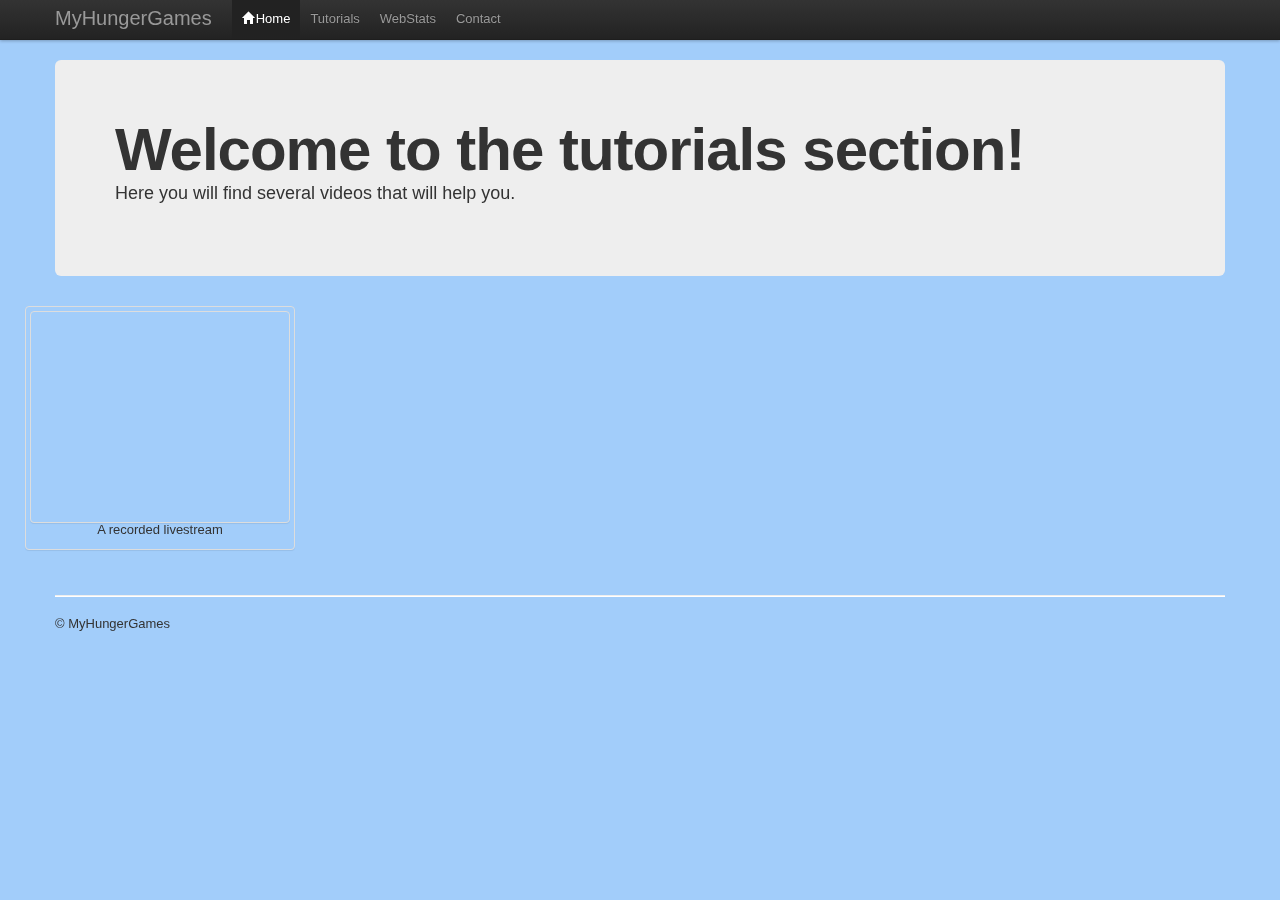
==== web/tutorials.html @ e9c3d981 "Added twitter bootstrap and nearly completed web pages" ====
<!DOCTYPE html>
<html lang="en">
  <head>
    <meta charset="utf-8">
    <title>MyHungerGames</title>
    <meta name="viewport" content="width=device-width, initial-scale=1.0">
    <meta name="description" content="">
    <meta name="author" content="">

    <!-- Le styles -->
    <link href="css/bootstrap.css" rel="stylesheet">
    <style type="text/css">
      body {
        padding-top: 60px;
        padding-bottom: 40px;
		background-color:#A2CDFA;
      }
    </style>
    <link href="css/bootstrap-responsive.css" rel="stylesheet">

    <!-- Le HTML5 shim, for IE6-8 support of HTML5 elements -->
    <!--[if lt IE 9]>
      <script src="http://html5shim.googlecode.com/svn/trunk/html5.js"></script>
    <![endif]-->

    <!-- Le fav and touch icons -->
    <link rel="shortcut icon" href="ico/favicon.ico">
    <link rel="apple-touch-icon-precomposed" sizes="144x144" href="ico/apple-touch-icon-144-precomposed.png">
    <link rel="apple-touch-icon-precomposed" sizes="114x114" href="ico/apple-touch-icon-114-precomposed.png">
    <link rel="apple-touch-icon-precomposed" sizes="72x72" href="ico/apple-touch-icon-72-precomposed.png">
    <link rel="apple-touch-icon-precomposed" href="ico/apple-touch-icon-57-precomposed.png">
  </head>

  <body>

    <div class="navbar navbar-fixed-top">
      <div class="navbar-inner">
        <div class="container">
          <a class="btn btn-navbar" data-toggle="collapse" data-target=".nav-collapse">
            <span class="icon-bar"></span>
            <span class="icon-bar"></span>
            <span class="icon-bar"></span>
          </a>
          <a class="brand" href="#">MyHungerGames</a>
          <div class="nav-collapse">
            <ul class="nav">
              <li class="active"><a href="index.html"><i class="icon-home icon-white"></i>Home</a></li>
              <li><a href="tutorials.html">Tutorials</a></li>
              <li><a href="webstats.php">WebStats</a></li>
              <li><a href="index.html#contact">Contact</a></li>
            </ul>
          </div><!--/.nav-collapse -->
        </div>
      </div>
    </div>

    <div class="container">

      <!-- Main hero unit for a primary marketing message or call to action -->
      <div class="hero-unit">
        <h1>Welcome to the tutorials section!</h1>
        <p>Here you will find several videos that will help you.</p>
      </div>

      <!-- Example row of columns -->
      <div class="row">
	    <ul class="thumbnails">
          <li class="span3">
		    <div class="thumbnail">
	        <a href="#" class="thumbnail">
		      <iframe width="100%" height="200" src="http://www.youtube.com/embed/0W9g01Kjavg" frameborder="0" allowfullscreen></iframe>
            </a>
			<p style="text-align:center;">A recorded livestream</p>
			</div>
          </li>
		</ul>
      </div>
      
	  <hr>
      <footer>
        <p>&copy; MyHungerGames</p>
      </footer>

    </div> <!-- /container -->

    <!-- Le javascript
    ================================================== -->
    <!-- Placed at the end of the document so the pages load faster -->
    <script src="js/jquery-1.7.2.min.js"></script>
    <script src="js/bootstrap.min.js"></script>

  </body>
</html>
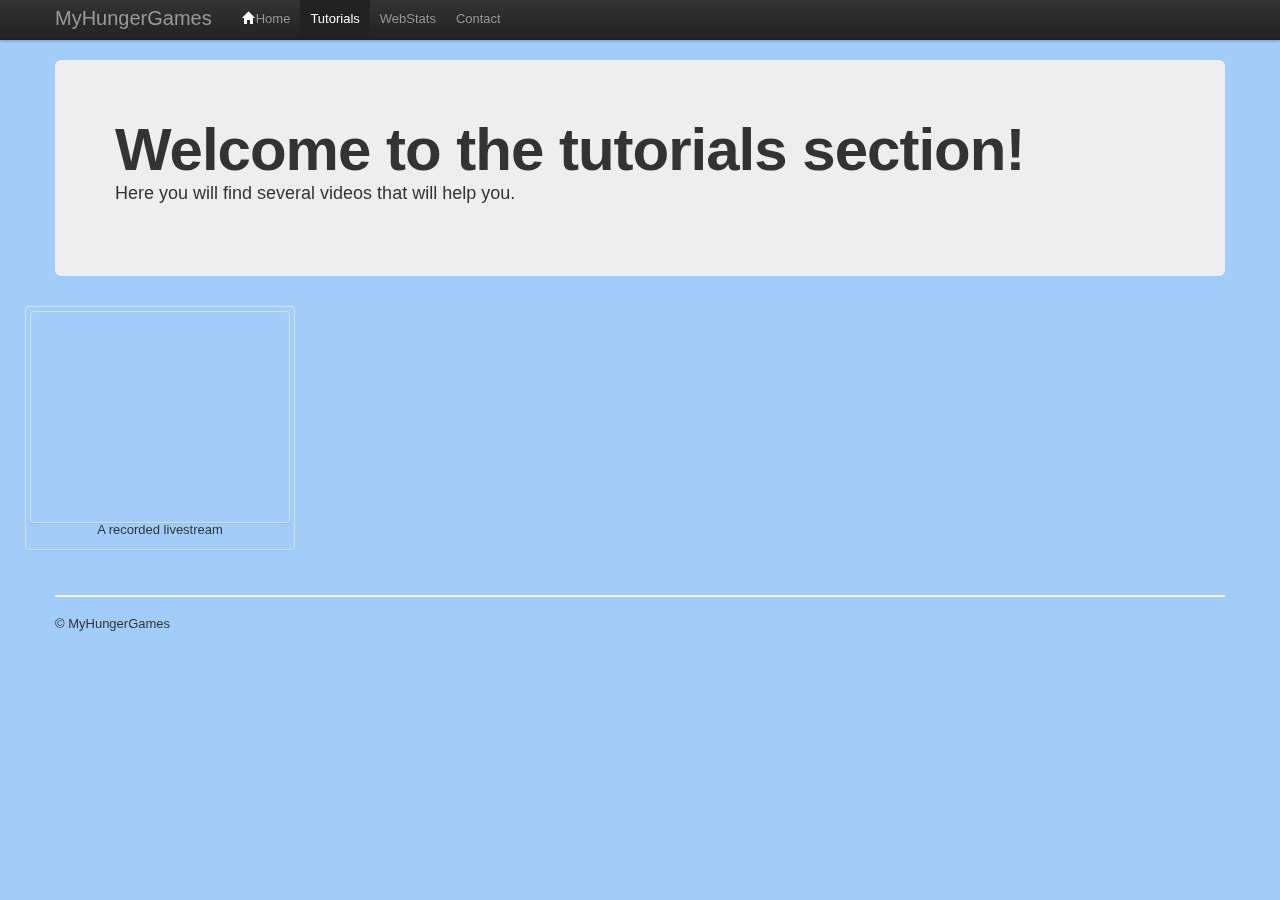
==== commit 74d7f111: "Change active" ====
--- a/web/tutorials.html
+++ b/web/tutorials.html
@@ -44,8 +44,8 @@
           <a class="brand" href="#">MyHungerGames</a>
           <div class="nav-collapse">
             <ul class="nav">
-              <li class="active"><a href="index.html"><i class="icon-home icon-white"></i>Home</a></li>
-              <li><a href="tutorials.html">Tutorials</a></li>
+              <li><a href="index.html"><i class="icon-home icon-white"></i>Home</a></li>
+              <li class="active"><a href="tutorials.html">Tutorials</a></li>
               <li><a href="webstats.php">WebStats</a></li>
               <li><a href="index.html#contact">Contact</a></li>
             </ul>
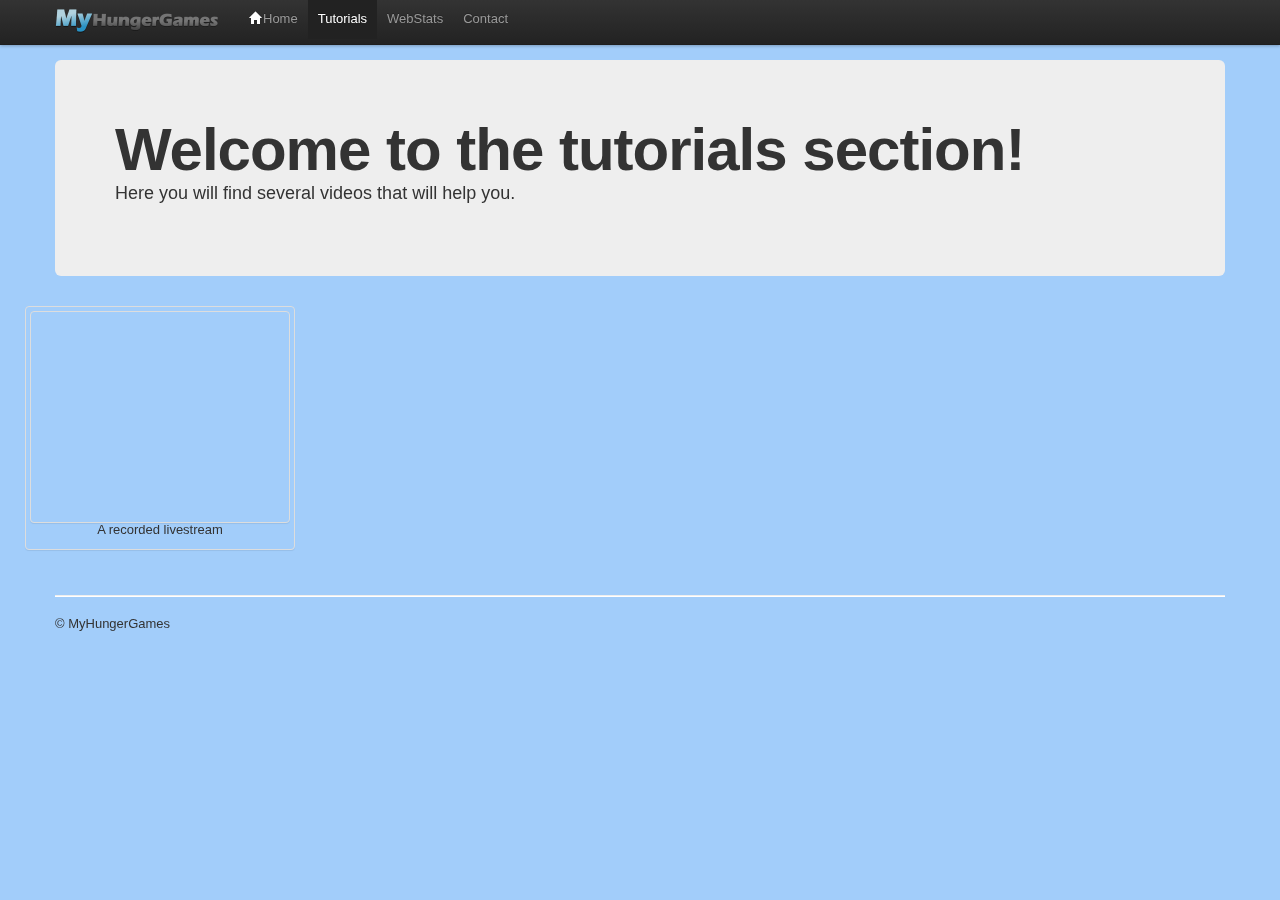
==== commit 71673697: "Logo" ====
--- a/web/tutorials.html
+++ b/web/tutorials.html
@@ -41,7 +41,7 @@
             <span class="icon-bar"></span>
             <span class="icon-bar"></span>
           </a>
-          <a class="brand" href="#">MyHungerGames</a>
+          <a class="brand" href="#"><img src="images/logo/logo-thumbnail.png"></img></a>
           <div class="nav-collapse">
             <ul class="nav">
               <li><a href="index.html"><i class="icon-home icon-white"></i>Home</a></li>
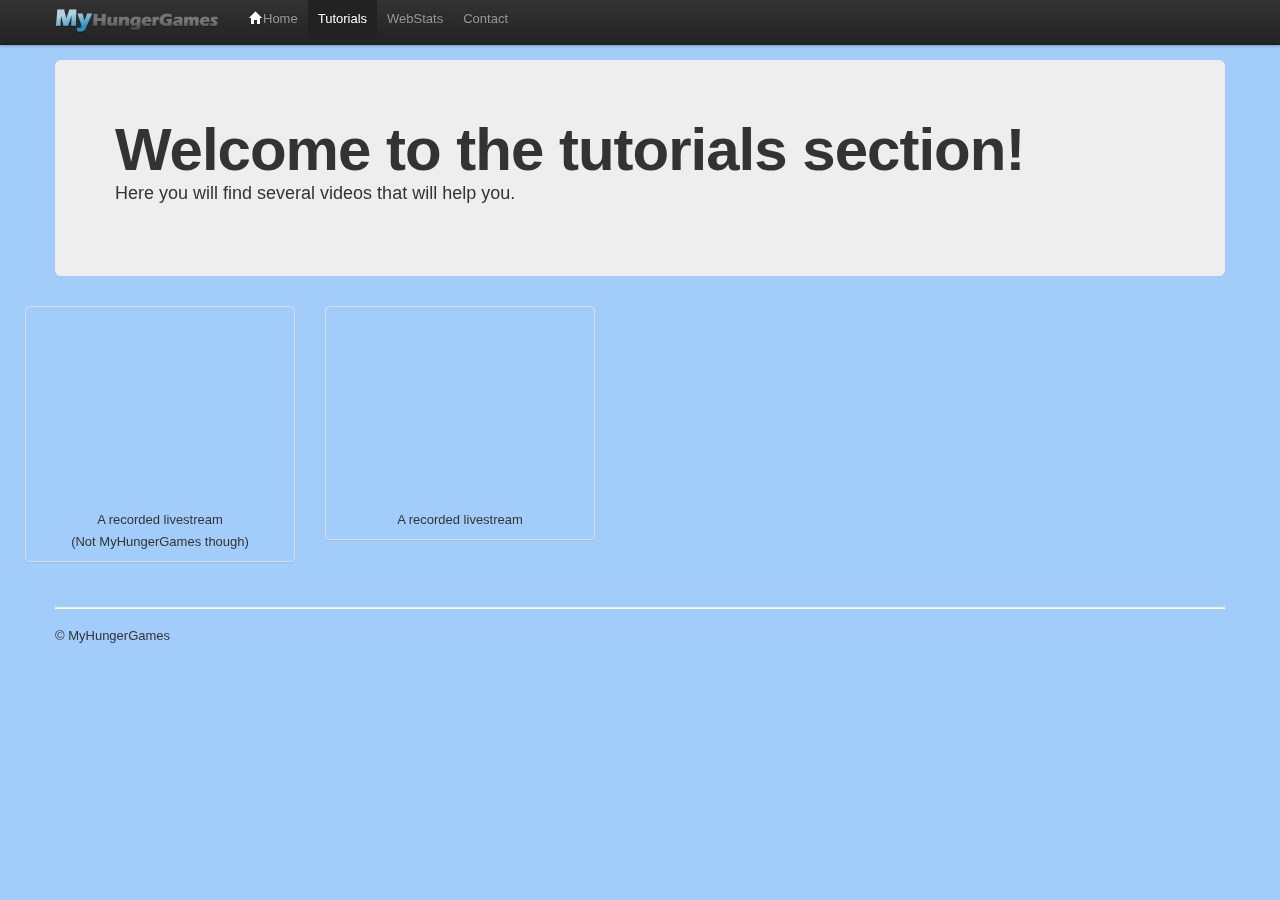
==== commit ec468230: "Update for another table" ====
--- a/web/tutorials.html
+++ b/web/tutorials.html
@@ -67,9 +67,14 @@
 	    <ul class="thumbnails">
           <li class="span3">
 		    <div class="thumbnail">
-	        <a href="#" class="thumbnail">
-		      <iframe width="100%" height="200" src="http://www.youtube.com/embed/0W9g01Kjavg" frameborder="0" allowfullscreen></iframe>
-            </a>
+		    <iframe width="100%" height="200" src="http://www.youtube.com/embed/0W9g01Kjavg" frameborder="0" allowfullscreen></iframe>
+			<p style="text-align:center;">A recorded livestream</p>
+			<p style="text-align:center;">(Not MyHungerGames though)</p>
+			</div>
+          </li>
+		  <li class="span3">
+		    <div class="thumbnail">
+		    <iframe width="100%" height="200" src="http://www.youtube.com/embed/MmRWlKQZgyM" frameborder="0" allowfullscreen></iframe>
 			<p style="text-align:center;">A recorded livestream</p>
 			</div>
           </li>
